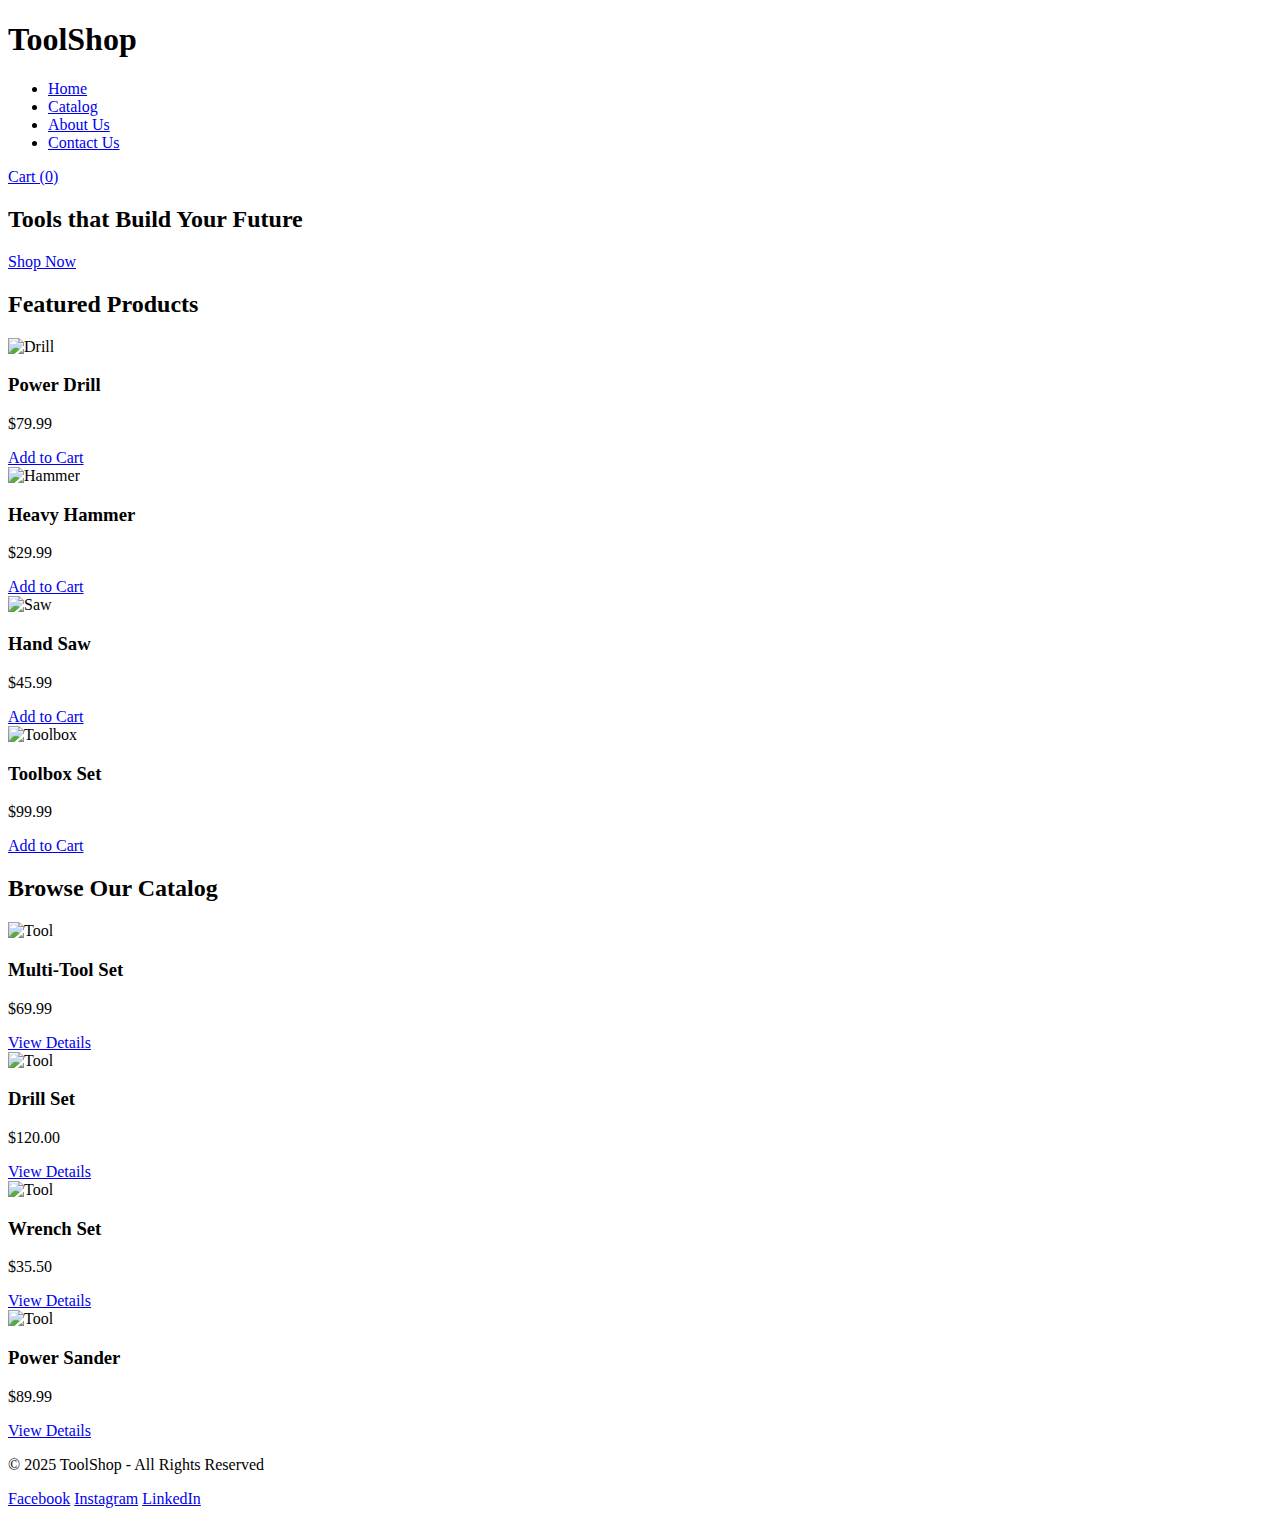
==== index.html @ 34d26d86 "Create index.html" ====
<!DOCTYPE html>
<html lang="en">
<head>
    <meta charset="UTF-8">
    <meta name="viewport" content="width=device-width, initial-scale=1.0">
    <meta http-equiv="X-UA-Compatible" content="ie=edge">
    <title>ToolShop - Tools and Hardware</title>
    <link rel="stylesheet" href="styles.css">
</head>
<body>

    <!-- Header -->
    <header>
        <div class="logo">
            <h1>ToolShop</h1>
        </div>
        <nav>
            <ul>
                <li><a href="#">Home</a></li>
                <li><a href="#catalog">Catalog</a></li>
                <li><a href="#">About Us</a></li>
                <li><a href="#">Contact Us</a></li>
            </ul>
        </nav>
        <div class="cart">
            <a href="#">Cart (0)</a>
        </div>
    </header>

    <!-- Hero Section -->
    <section class="hero">
        <div class="hero-content">
            <h2>Tools that Build Your Future</h2>
            <a href="#catalog" class="btn-primary">Shop Now</a>
        </div>
    </section>

    <!-- Featured Products -->
    <section class="featured-products">
        <h2>Featured Products</h2>
        <div class="product-grid">
            <div class="product">
                <img src="https://via.placeholder.com/200x200?text=Drill" alt="Drill">
                <h3>Power Drill</h3>
                <p>$79.99</p>
                <a href="#" class="btn-secondary">Add to Cart</a>
            </div>
            <div class="product">
                <img src="https://via.placeholder.com/200x200?text=Hammer" alt="Hammer">
                <h3>Heavy Hammer</h3>
                <p>$29.99</p>
                <a href="#" class="btn-secondary">Add to Cart</a>
            </div>
            <div class="product">
                <img src="https://via.placeholder.com/200x200?text=Saw" alt="Saw">
                <h3>Hand Saw</h3>
                <p>$45.99</p>
                <a href="#" class="btn-secondary">Add to Cart</a>
            </div>
            <div class="product">
                <img src="https://via.placeholder.com/200x200?text=Toolbox" alt="Toolbox">
                <h3>Toolbox Set</h3>
                <p>$99.99</p>
                <a href="#" class="btn-secondary">Add to Cart</a>
            </div>
        </div>
    </section>

    <!-- Catalog Section -->
    <section id="catalog" class="catalog">
        <h2>Browse Our Catalog</h2>
        <div class="product-grid">
            <div class="product">
                <img src="https://via.placeholder.com/200x200?text=Tool" alt="Tool">
                <h3>Multi-Tool Set</h3>
                <p>$69.99</p>
                <a href="#" class="btn-secondary">View Details</a>
            </div>
            <div class="product">
                <img src="https://via.placeholder.com/200x200?text=Tool" alt="Tool">
                <h3>Drill Set</h3>
                <p>$120.00</p>
                <a href="#" class="btn-secondary">View Details</a>
            </div>
            <div class="product">
                <img src="https://via.placeholder.com/200x200?text=Tool" alt="Tool">
                <h3>Wrench Set</h3>
                <p>$35.50</p>
                <a href="#" class="btn-secondary">View Details</a>
            </div>
            <div class="product">
                <img src="https://via.placeholder.com/200x200?text=Tool" alt="Tool">
                <h3>Power Sander</h3>
                <p>$89.99</p>
                <a href="#" class="btn-secondary">View Details</a>
            </div>
        </div>
    </section>

    <!-- Footer -->
    <footer>
        <div class="footer-content">
            <p>&copy; 2025 ToolShop - All Rights Reserved</p>
            <div class="social-links">
                <a href="#">Facebook</a>
                <a href="#">Instagram</a>
                <a href="#">LinkedIn</a>
            </div>
        </div>
    </footer>

</body>
</html>
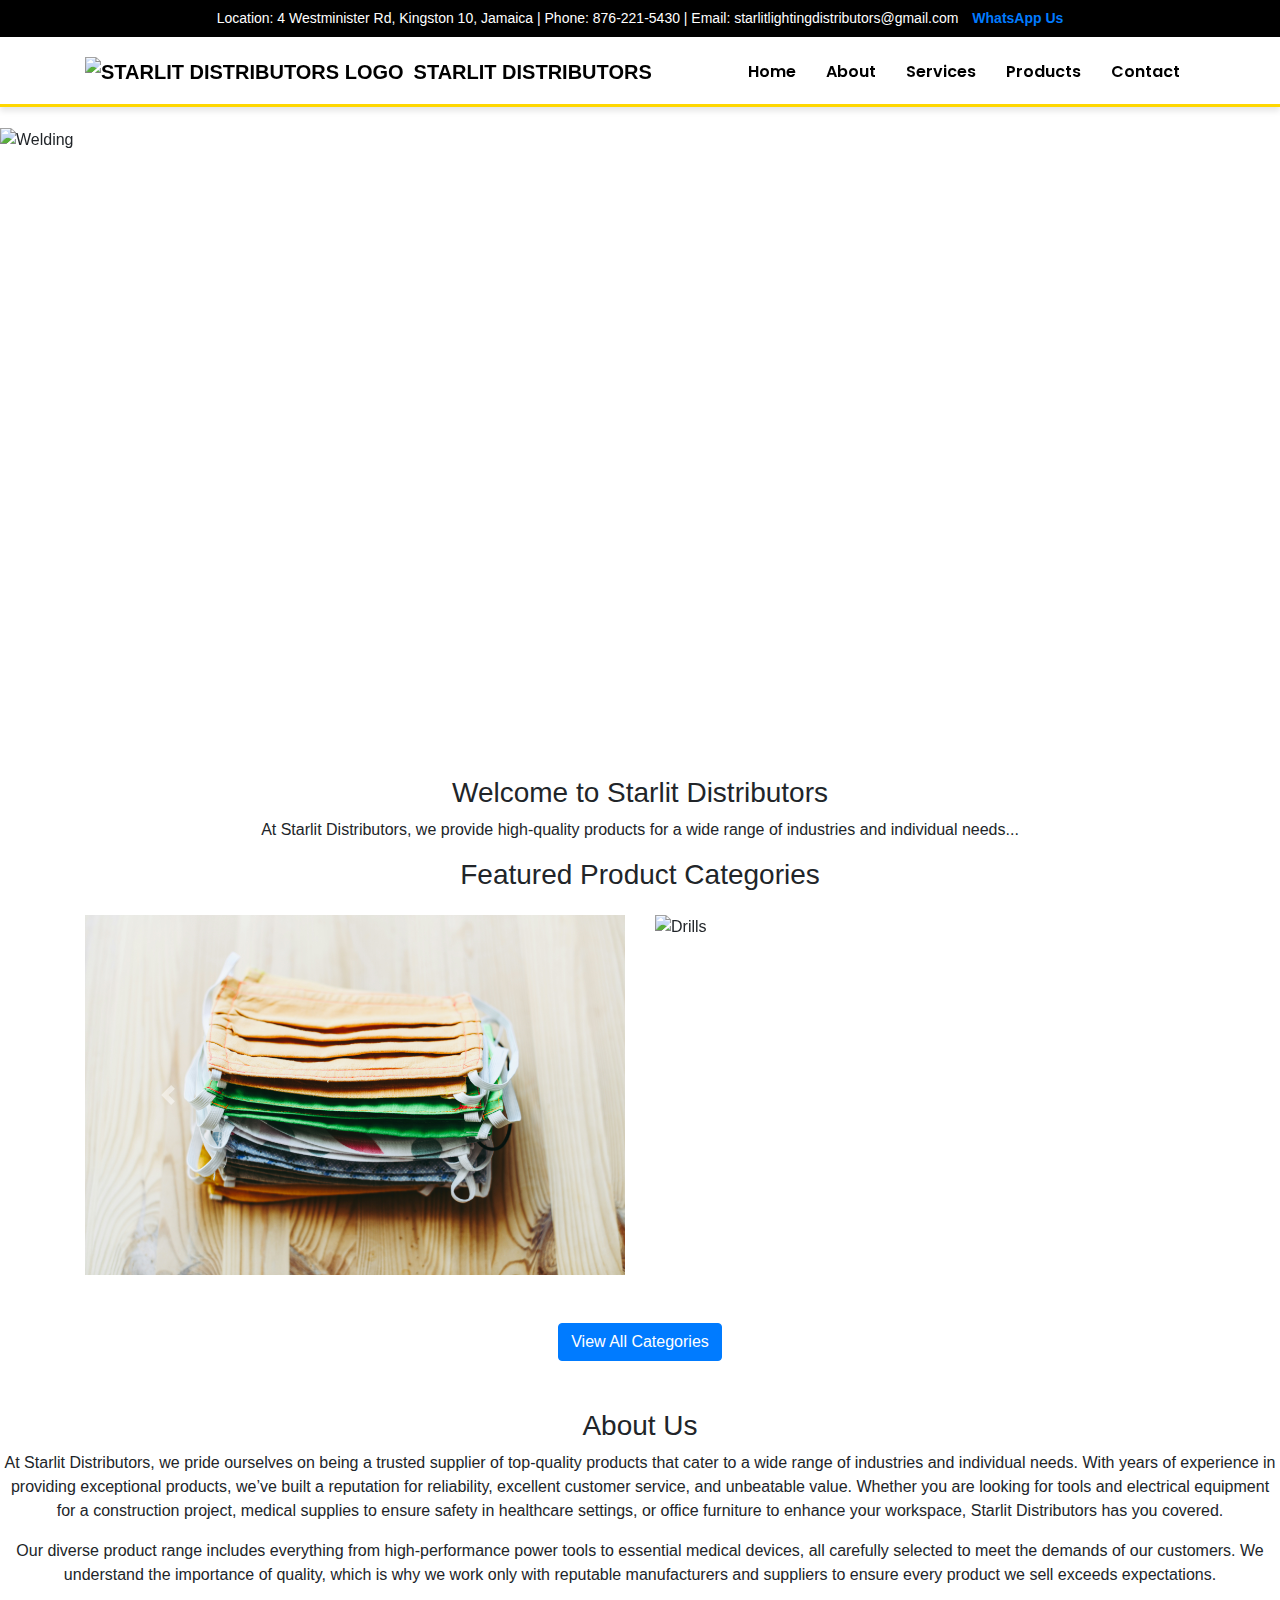
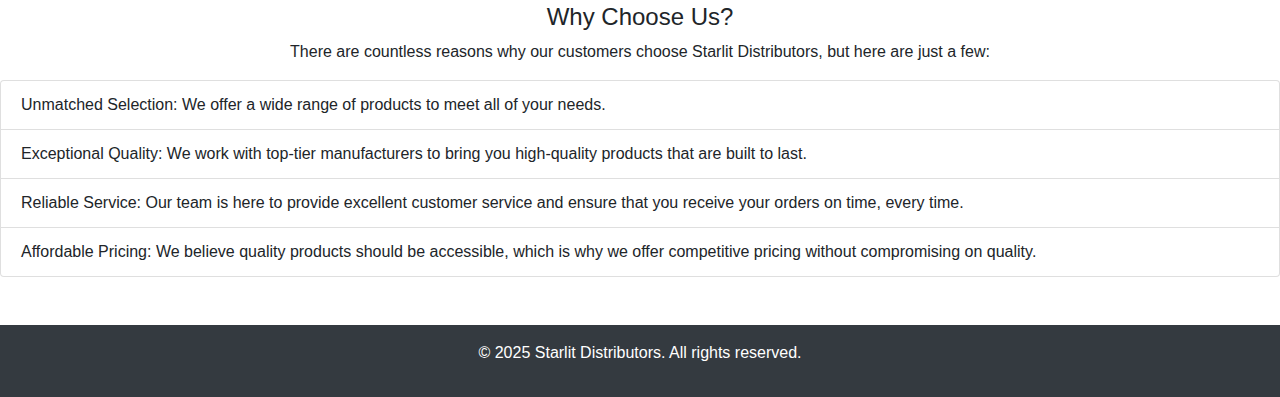
==== commit 178d2641: "Add files via upload" ====
--- a/index.html
+++ b/index.html
@@ -1,113 +1,160 @@
-<!DOCTYPE html>
-<html lang="en">
-<head>
-    <meta charset="UTF-8">
-    <meta name="viewport" content="width=device-width, initial-scale=1.0">
-    <meta http-equiv="X-UA-Compatible" content="ie=edge">
-    <title>ToolShop - Tools and Hardware</title>
-    <link rel="stylesheet" href="styles.css">
-</head>
-<body>
-
-    <!-- Header -->
-    <header>
-        <div class="logo">
-            <h1>ToolShop</h1>
-        </div>
-        <nav>
-            <ul>
-                <li><a href="#">Home</a></li>
-                <li><a href="#catalog">Catalog</a></li>
-                <li><a href="#">About Us</a></li>
-                <li><a href="#">Contact Us</a></li>
-            </ul>
-        </nav>
-        <div class="cart">
-            <a href="#">Cart (0)</a>
-        </div>
-    </header>
-
-    <!-- Hero Section -->
-    <section class="hero">
-        <div class="hero-content">
-            <h2>Tools that Build Your Future</h2>
-            <a href="#catalog" class="btn-primary">Shop Now</a>
-        </div>
-    </section>
-
-    <!-- Featured Products -->
-    <section class="featured-products">
-        <h2>Featured Products</h2>
-        <div class="product-grid">
-            <div class="product">
-                <img src="https://via.placeholder.com/200x200?text=Drill" alt="Drill">
-                <h3>Power Drill</h3>
-                <p>$79.99</p>
-                <a href="#" class="btn-secondary">Add to Cart</a>
-            </div>
-            <div class="product">
-                <img src="https://via.placeholder.com/200x200?text=Hammer" alt="Hammer">
-                <h3>Heavy Hammer</h3>
-                <p>$29.99</p>
-                <a href="#" class="btn-secondary">Add to Cart</a>
-            </div>
-            <div class="product">
-                <img src="https://via.placeholder.com/200x200?text=Saw" alt="Saw">
-                <h3>Hand Saw</h3>
-                <p>$45.99</p>
-                <a href="#" class="btn-secondary">Add to Cart</a>
-            </div>
-            <div class="product">
-                <img src="https://via.placeholder.com/200x200?text=Toolbox" alt="Toolbox">
-                <h3>Toolbox Set</h3>
-                <p>$99.99</p>
-                <a href="#" class="btn-secondary">Add to Cart</a>
-            </div>
-        </div>
-    </section>
-
-    <!-- Catalog Section -->
-    <section id="catalog" class="catalog">
-        <h2>Browse Our Catalog</h2>
-        <div class="product-grid">
-            <div class="product">
-                <img src="https://via.placeholder.com/200x200?text=Tool" alt="Tool">
-                <h3>Multi-Tool Set</h3>
-                <p>$69.99</p>
-                <a href="#" class="btn-secondary">View Details</a>
-            </div>
-            <div class="product">
-                <img src="https://via.placeholder.com/200x200?text=Tool" alt="Tool">
-                <h3>Drill Set</h3>
-                <p>$120.00</p>
-                <a href="#" class="btn-secondary">View Details</a>
-            </div>
-            <div class="product">
-                <img src="https://via.placeholder.com/200x200?text=Tool" alt="Tool">
-                <h3>Wrench Set</h3>
-                <p>$35.50</p>
-                <a href="#" class="btn-secondary">View Details</a>
-            </div>
-            <div class="product">
-                <img src="https://via.placeholder.com/200x200?text=Tool" alt="Tool">
-                <h3>Power Sander</h3>
-                <p>$89.99</p>
-                <a href="#" class="btn-secondary">View Details</a>
-            </div>
-        </div>
-    </section>
-
-    <!-- Footer -->
-    <footer>
-        <div class="footer-content">
-            <p>&copy; 2025 ToolShop - All Rights Reserved</p>
-            <div class="social-links">
-                <a href="#">Facebook</a>
-                <a href="#">Instagram</a>
-                <a href="#">LinkedIn</a>
-            </div>
-        </div>
-    </footer>
-
-</body>
-</html>
+<!DOCTYPE html>
+<html lang="en">
+<head>
+    <meta charset="utf-8">
+    <meta name="viewport" content="width=device-width, initial-scale=1">
+    <title>Home</title>
+
+    <!-- Bootstrap 4 -->
+    <link rel="stylesheet" href="https://maxcdn.bootstrapcdn.com/bootstrap/4.0.0/css/bootstrap.min.css">
+    <link rel="stylesheet" href="styles.css">
+
+    <!-- jQuery & Bootstrap Scripts -->
+    <script src="https://code.jquery.com/jquery-3.6.0.min.js"></script>
+    <script src="https://cdnjs.cloudflare.com/ajax/libs/popper.js/1.12.9/umd/popper.min.js"></script>
+    <script src="https://maxcdn.bootstrapcdn.com/bootstrap/4.0.0/js/bootstrap.min.js"></script>
+
+    <!-- Google Fonts -->
+    <link href="https://fonts.googleapis.com/css2?family=Poppins:wght@300;400;600&display=swap" rel="stylesheet">
+</head>
+
+<body class="index-page">
+
+    <!-- Top Bar -->
+    <div class="top-bar">
+        <div class="container">
+            <span>Location: 4 Westminister Rd, Kingston 10, Jamaica | Phone: 876-221-5430 | Email: starlitlightingdistributors@gmail.com</span>
+            <a href="https://wa.me/18768686780" target="_blank">WhatsApp Us</a>
+        </div>
+    </div>
+
+    <!-- Header -->
+    <header>
+        <nav class="navbar navbar-expand-lg custom-navbar">
+            <div class="container">
+                <a class="navbar-brand" href="index.html">
+                    <img src="logo.jpeg" alt="Starlit Distributors Logo">
+                    Starlit Distributors
+                </a>
+
+                <button class="navbar-toggler" type="button" data-toggle="collapse" data-target="#navbarNav" aria-controls="navbarNav" aria-expanded="false" aria-label="Toggle navigation">
+                    <span class="navbar-toggler-icon"></span>
+                </button>
+
+                <div class="collapse navbar-collapse" id="navbarNav">
+                    <ul class="navbar-nav ml-auto">
+                        <li class="nav-item"><a class="nav-link" href="index.html">Home</a></li>
+                        <li class="nav-item"><a class="nav-link" href="about.html">About</a></li>
+                        <li class="nav-item"><a class="nav-link" href="services.html">Services</a></li>
+                        <li class="nav-item"><a class="nav-link" href="products.html">Products</a></li>
+                        <li class="nav-item"><a class="nav-link" href="contacts.html">Contact</a></li>
+                    </ul>
+                </div>
+            </div>
+        </nav>
+    </header>
+
+    <!-- ✅ Main Carousel (Full Width) -->
+    <div id="mainCarousel" class="carousel slide" data-ride="carousel">
+        <ol class="carousel-indicators">
+            <li data-target="#mainCarousel" data-slide-to="0" class="active"></li>
+            <li data-target="#mainCarousel" data-slide-to="1"></li>
+            <li data-target="#mainCarousel" data-slide-to="2"></li>
+        </ol>
+        <div class="carousel-inner">
+            <div class="carousel-item active">
+                <img src="welding.jpg" class="d-block w-100" alt="Welding">
+            </div>
+            <div class="carousel-item">
+                <img src="workman.jpg" class="d-block w-100" alt="Construction Site">
+            </div>
+            <div class="carousel-item">
+                <img src="workman6.jpg" class="d-block w-100" alt="Construction Site 2">
+            </div>
+        </div>
+        <a class="carousel-control-prev" href="#mainCarousel" role="button" data-slide="prev">
+            <span class="carousel-control-prev-icon" aria-hidden="true"></span>
+        </a>
+        <a class="carousel-control-next" href="#mainCarousel" role="button" data-slide="next">
+            <span class="carousel-control-next-icon" aria-hidden="true"></span>
+        </a>
+    </div>
+
+    <!-- ✅ Main Content (Regular Container) -->
+    <section class="content py-5">
+        <div class="container">
+            <h3 class="text-center">Welcome to Starlit Distributors</h3>
+            <p class="text-center">
+                At Starlit Distributors, we provide high-quality products for a wide range of industries and individual needs...
+            </p>
+
+            <!-- Featured Products Section -->
+            <h3 class="text-center mb-4">Featured Product Categories</h3>
+            <div id="featuredProductsCarousel" class="carousel slide mb-5" data-ride="carousel">
+                <div class="carousel-inner">
+                    <div class="carousel-item active">
+                        <div class="row">
+                            <div class="col-md-6">
+                                <img src="mask.jpg" class="d-block w-100" alt="Eye Protection">
+                            </div>
+                            <div class="col-md-6">
+                                <img src="tool.jpg" class="d-block w-100" alt="Drills">
+                            </div>
+                        </div>
+                    </div>
+                    <div class="carousel-item">
+                        <div class="row">
+                            <div class="col-md-6">
+                                <img src="medical21.jpg" class="d-block w-100" alt="Saw">
+                            </div>
+                            <div class="col-md-6">
+                                <img src="medical11.jpg" class="d-block w-100" alt="Eye Protection">
+                            </div>
+                        </div>
+                    </div>
+                </div>
+                <a class="carousel-control-prev" href="#featuredProductsCarousel" role="button" data-slide="prev">
+                    <span class="carousel-control-prev-icon" aria-hidden="true"></span>
+                </a>
+                <a class="carousel-control-next" href="#featuredProductsCarousel" role="button" data-slide="next">
+                    <span class="carousel-control-next-icon" aria-hidden="true"></span>
+                </a>
+            </div>
+
+            <div class="text-center">
+                <a href="products.html" class="btn btn-primary">View All Categories</a>
+            </div>
+        </div>
+
+        <!-- About the Company -->
+            <section class="about-us mt-5">
+                <h3 class="text-center">About Us</h3>
+                <p class="text-center">At Starlit Distributors, we pride ourselves on being a trusted supplier of top-quality products that cater to a wide range of industries and individual needs. With years of experience in providing exceptional products, we’ve built a reputation for reliability, excellent customer service, and unbeatable value. Whether you are looking for tools and electrical equipment for a construction project, medical supplies to ensure safety in healthcare settings, or office furniture to enhance your workspace, Starlit Distributors has you covered.</p>
+
+                <p class="text-center">Our diverse product range includes everything from high-performance power tools to essential medical devices, all carefully selected to meet the demands of our customers. We understand the importance of quality, which is why we work only with reputable manufacturers and suppliers to ensure every product we sell exceeds expectations.</p>
+
+                <h4 class="text-center">Why Choose Us?</h4>
+                <p class="text-center">There are countless reasons why our customers choose Starlit Distributors, but here are just a few:</p>
+                <ul class="list-group">
+                    <li class="list-group-item">Unmatched Selection: We offer a wide range of products to meet all of your needs.</li>
+                    <li class="list-group-item">Exceptional Quality: We work with top-tier manufacturers to bring you high-quality products that are built to last.</li>
+                    <li class="list-group-item">Reliable Service: Our team is here to provide excellent customer service and ensure that you receive your orders on time, every time.</li>
+                    <li class="list-group-item">Affordable Pricing: We believe quality products should be accessible, which is why we offer competitive pricing without compromising on quality.</li>
+                </ul>
+            </section>
+        </div>
+
+
+
+    </section>
+
+    <!-- Footer -->
+    <footer class="bg-dark text-white py-3">
+        <div class="container text-center">
+            <p>&copy; 2025 Starlit Distributors. All rights reserved.</p>
+        </div>
+    </footer>
+
+    <script src="scripts.js"></script>
+</body>
+</html>
--- a/styles.css
+++ b/styles.css
@@ -0,0 +1,175 @@
+/* --- Top Bar Styling --- */
+.top-bar {
+    position: fixed;
+    top: 0;
+    left: 0;
+    width: 100%;
+    background-color: #000;
+    color: white;
+    font-size: 14px;
+    padding: 8px 0;
+    text-align: center;
+    z-index: 1050; /* Higher than navbar */
+}
+
+.top-bar a {
+    text-decoration: none;
+    font-weight: bold;
+    margin-left: 10px;
+}
+
+.top-bar a:hover {
+    text-decoration: underline;
+}
+
+/* --- Navbar Styling --- */
+.navbar {
+    background-color: #FFFFFF !important;
+    padding: 15px 20px;
+    border-bottom: 3px solid #FFD700;
+}
+
+.navbar-brand img {
+    max-height: 60px;
+    width: auto;
+}
+
+.navbar-nav .nav-item .nav-link {
+    color: black !important;
+    font-size: 16px;
+    font-weight: bold;
+    padding: 10px 15px;
+    transition: color 0.3s ease-in-out;
+    font-family: 'Poppins', sans-serif;
+    font-weight: 600;
+}
+
+.navbar-nav .nav-item .nav-link:hover {
+    color: #FFD700 !important;
+}
+
+/* --- Navbar Adjustments --- */
+.custom-navbar {
+    position: fixed;
+    top: 40px; /* Pushes navbar below the top bar */
+    left: 0;
+    width: 100%;
+    z-index: 1000;
+    background-color: #FFFFFF;
+    box-shadow: 0 4px 6px rgba(0, 0, 0, 0.1);
+    padding: 10px 20px;
+    display: flex;
+    align-items: center;
+}
+
+/* --- Bounce Effect on Scroll --- */
+.scrolled {
+    transform: translateY(-5px);
+    transition: transform 0.3s ease-in-out;
+}
+
+/* Align Logo & Name to the Left, Menu to the Right */
+.custom-navbar .container {
+    display: flex;
+    align-items: center;
+    justify-content: space-between;
+}
+
+/* Logo & Name Styling */
+.navbar-brand {
+    display: flex;
+    align-items: center;
+    font-size: 20px;
+    font-weight: bold;
+    text-transform: uppercase;
+    color: black;
+    text-decoration: none;
+}
+
+.navbar-brand img {
+    max-height: 50px;
+    margin-right: 10px;
+}
+
+/* Navbar Links */
+.navbar-nav {
+    margin-left: auto;
+}
+
+/* --- Fix for Mobile Navbar --- */
+@media (max-width: 991px) {
+    .navbar-toggler-icon {
+        background-image: url("data:image/svg+xml,%3Csvg xmlns='http://www.w3.org/2000/svg' viewBox='0 0 30 30'%3E%3Cpath stroke='black' stroke-width='3' stroke-linecap='round' stroke-miterlimit='10' d='M4 7h22M4 15h22M4 23h22'/%3E%3C/svg%3E") !important;
+        filter: none !important;
+    }
+
+    .navbar-toggler {
+        border: none !important;
+        background-color: transparent !important;
+        outline: none !important;
+        margin-left: auto;
+    }
+
+    .navbar-collapse {
+        background-color: #FFFFFF !important;
+    }
+
+    .navbar-brand {
+        margin: 0 auto;
+        justify-content: center;
+        display: flex;
+        flex-grow: 1;
+    }
+}
+
+body {
+    padding-top: 128px; /* Adjust based on navbar height */
+}
+
+/* ✅ Ensure Only #mainCarousel is Full Width */
+#mainCarousel {
+    width: 100vw !important;
+    max-width: 100% !important;
+    margin: 0 auto !important;
+    padding: 0 !important;
+    overflow: hidden !important;
+    position: relative;
+}
+
+/* ✅ Ensure images inside #mainCarousel fill the screen */
+#mainCarousel .carousel-item img {
+    width: 100vw !important;
+    max-width: 100% !important;
+    height: auto;
+    object-fit: cover !important;
+    display: block !important;
+}
+
+/* ✅ Adjust Carousel Height for Different Screens */
+@media (min-width: 992px) { /* Large screens */
+    #mainCarousel .carousel-item img {
+        height: 600px;
+    }
+}
+
+@media (max-width: 991px) { /* Mobile screens */
+    #mainCarousel .carousel-item img {
+        height: 400px;
+    }
+}
+
+/* ✅ Keep All Other Content Inside Normal Width */
+.container {
+    max-width: 1140px;
+    padding-left: 15px !important;
+    padding-right: 15px !important;
+    margin: 0 auto;
+}
+
+/* ✅ Ensure Other Carousels Behave Normally */
+.carousel:not(#mainCarousel) {
+    width: 100%;
+    max-width: 1140px;
+    margin: 0 auto;
+    padding: 0;
+}
